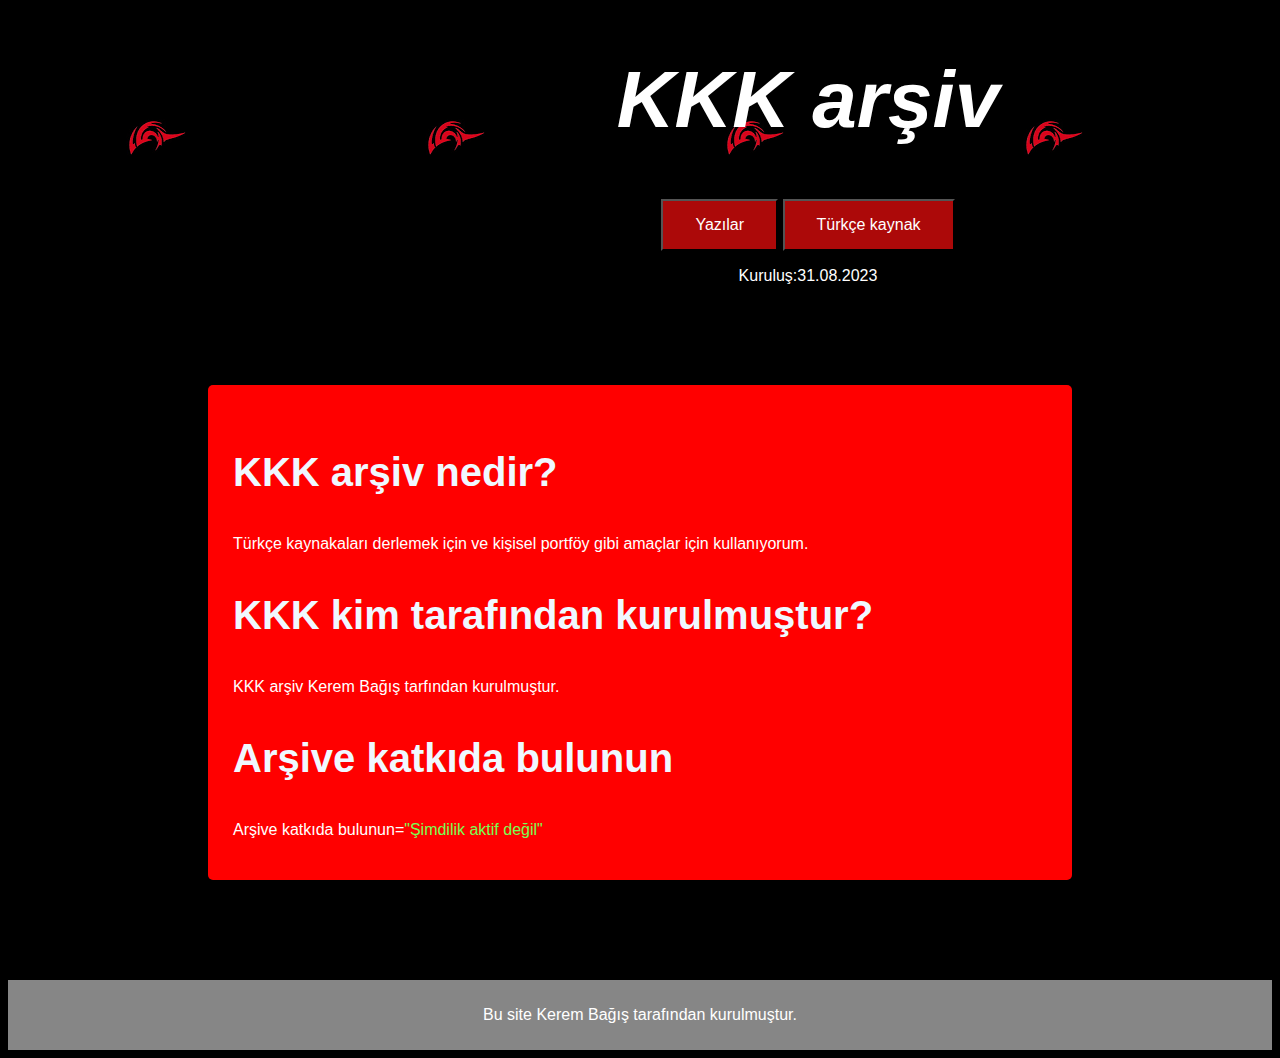
==== index.html @ 7e564682 "Add files via upload" ====
<!DOCTYPE html>
<html lang="tr">
<head>
<title>KKK</title>
<meta charset="utf-8">
<meta name="viewport" content="width=device-width, initial-scale=1">
<style>
* {
  box-sizing: border-box;
}

body {
  font-family: Arial, Helvetica, sans-serif;
  background-color: #000000;
  

}

/* Style the header */
.header {
  background-color: #000000;
  color: white;
  text-align: center;
  width: 1600px;
  height:500;background-image: url(images.png);
  
 
  
}


.column {
  float: left;
  width: 33.33%;
  padding: 10px;
  height: 300px;
  
  
}


.row:after {
  content: "";
  display: table;
  clear: both;
 
  
}


.footer {
  background-color: #868686;
  padding: 10px;
  text-align: center;
  color: aliceblue;
}

/* Responsive layout - makes the three columns stack on top of each other instead of next to each other */
@media (max-width: 600px) {
  .column {
    width: 150%;
    
  }

}

h1,h2{font-style: italic;color: white;}
h1{font-size: 80px;}

.button {
    background-color: #ac0909; 
    color: white;
    padding: 15px 32px;
    text-align: center;
    text-decoration: none;
    display: inline-block;
    font-size: 16px;
}

.button:hover {

background-color: #a5e622; 

color: rgb(0, 0, 0);
}
dl{color: white;}



a {
     text-decoration: none;
     color:#76ff54;
     link{color:#86ff35;}
     link{color:#6f0000;}
     hover{color:#6264de;}




    }


#yazı1{
  font-size: 35px;


  
}

p{
  color: white;
}
h3{
  color: aliceblue;
  font-size: 40px;
}

.tanıtım{padding:25px;
margin-top: 100px;
margin-bottom: 100px;
margin-left: 200px; 
margin-right: 200px; 
height:auto; 
background:red;
-webkit-border-radius: 5px;
-moz-border-radius: 5px;
 border-radius: 5px 5px 5px 5px;
 
}



</style>
</head>


<body>

  <div class="header">
    <h1 >KKK arşiv</h1>
    <p id="yazı1"></p>
    <a href="#ilerleme"><button class="button">Yazılar</button></a>
    <a href="#türkçe"><button class="button">Türkçe kaynak</button></a>
   
    <p>Kuruluş:31.08.2023</p>
  </div>


<div class="tanıtım">
  <b><h3>KKK arşiv nedir?</h3></b>
  <p>
   
   Türkçe kaynakaları derlemek için ve kişisel portföy gibi amaçlar için kullanıyorum.
  </p>

  

  <b><h3>KKK kim tarafından kurulmuştur?</h3></b>
  <p>KKK arşiv Kerem Bağış tarfından kurulmuştur.

  </p>



  <b><h3>Arşive katkıda bulunun</h3></b>
  <p>
  Arşive katkıda bulunun=<a href="">"Şimdilik aktif değil"</a>
    
  </p>

</div>
  


<div class="footer">
  <p>Bu site Kerem Bağış tarafından kurulmuştur.</p>
</div>

</body>
</html>
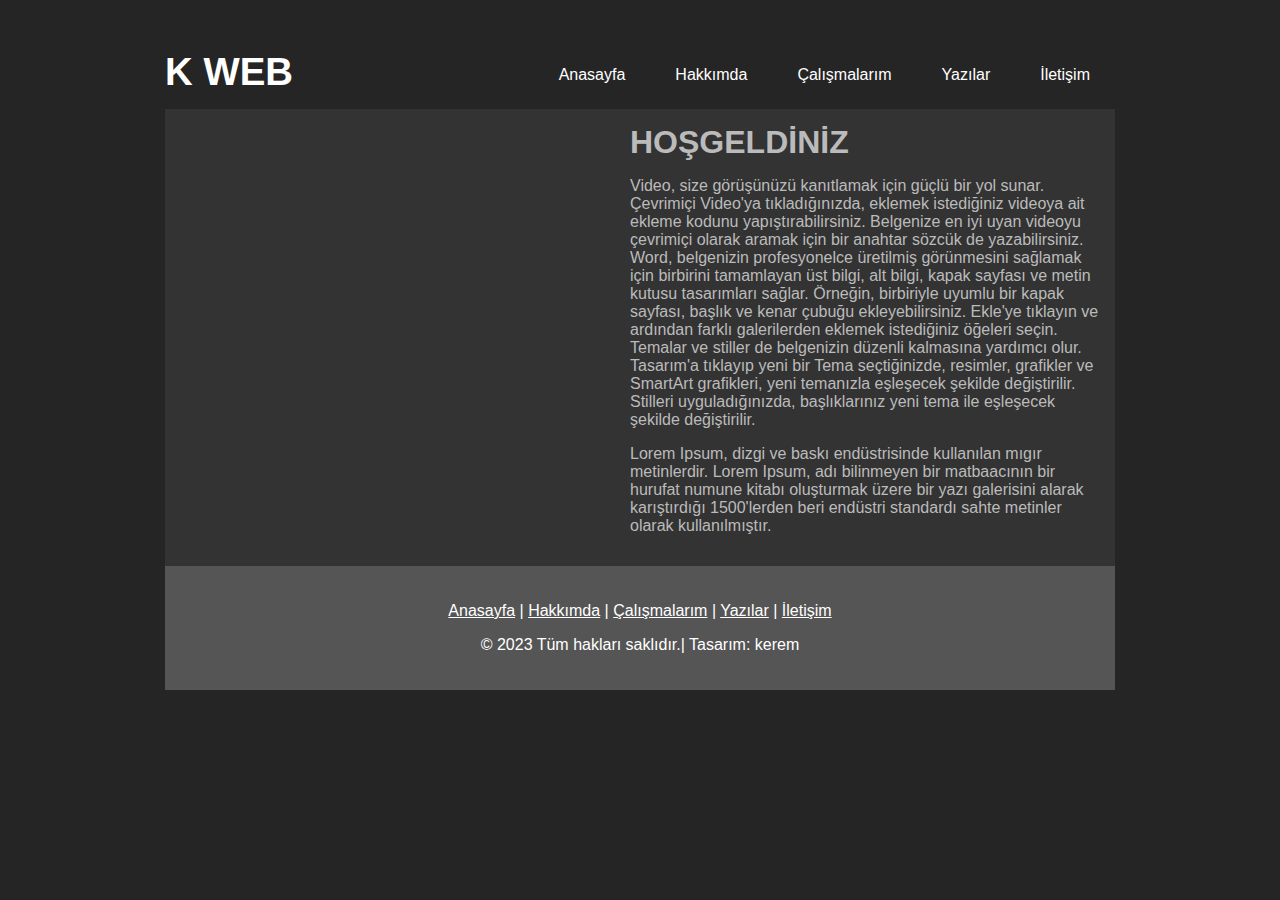
==== commit 17e9172f: "Add files via upload" ====
--- a/index.html
+++ b/index.html
@@ -1,181 +1,54 @@
-<!DOCTYPE html>
-<html lang="tr">
+ 
+<!doctype html>
+<html>
 <head>
-<title>KKK</title>
 <meta charset="utf-8">
-<meta name="viewport" content="width=device-width, initial-scale=1">
-<style>
-* {
-  box-sizing: border-box;
-}
-
-body {
-  font-family: Arial, Helvetica, sans-serif;
-  background-color: #000000;
-  
-
-}
-
-/* Style the header */
-.header {
-  background-color: #000000;
-  color: white;
-  text-align: center;
-  width: 1600px;
-  height:500;background-image: url(images.png);
-  
+<title>kweb</title>
+<link href="style.css" rel="stylesheet">    
+</head>
+    
+<body>
  
-  
-}
-
-
-.column {
-  float: left;
-  width: 33.33%;
-  padding: 10px;
-  height: 300px;
-  
-  
-}
-
-
-.row:after {
-  content: "";
-  display: table;
-  clear: both;
+<div class="sayfa">
+    <div class="ust">
+    <a id="baslik" href="#">
+    <h1>K WEB</h1>
+    </a>
+    <ul id="menu">
+    <li><a href="#">Anasayfa</a></li>
+    <li><a href="#">Hakkımda</a></li>
+    <li><a href="#">Çalışmalarım</a></li>
+    <li><a href="#" class="aktif">Yazılar</a></li>
+    <li><a href="#">İletişim</a></li>   
+    </ul>
+        <div class="temizle"></div>
+    </div>
+    <div class="orta">
+    <div class="orta-sol">
+    <img src="">    
+    </div>
+    <div class="orta-sag">
+        <h1>HOŞGELDİNİZ</h1>
+        <p>
+        Video, size görüşünüzü kanıtlamak için güçlü bir yol sunar. Çevrimiçi Video'ya tıkladığınızda, eklemek istediğiniz videoya ait ekleme kodunu yapıştırabilirsiniz. Belgenize en iyi uyan videoyu çevrimiçi olarak aramak için bir anahtar sözcük de yazabilirsiniz. Word, belgenizin profesyonelce üretilmiş görünmesini sağlamak için birbirini tamamlayan üst bilgi, alt bilgi, kapak sayfası ve metin kutusu tasarımları sağlar. Örneğin, birbiriyle uyumlu bir kapak sayfası, başlık ve kenar çubuğu ekleyebilirsiniz. Ekle'ye tıklayın ve ardından farklı galerilerden eklemek istediğiniz öğeleri seçin. Temalar ve stiller de belgenizin düzenli kalmasına yardımcı olur. Tasarım'a tıklayıp yeni bir Tema seçtiğinizde, resimler, grafikler ve SmartArt grafikleri, yeni temanızla eşleşecek şekilde değiştirilir. Stilleri uyguladığınızda, başlıklarınız yeni tema ile eşleşecek şekilde değiştirilir.
  
-  
-}
-
-
-.footer {
-  background-color: #868686;
-  padding: 10px;
-  text-align: center;
-  color: aliceblue;
-}
-
-/* Responsive layout - makes the three columns stack on top of each other instead of next to each other */
-@media (max-width: 600px) {
-  .column {
-    width: 150%;
-    
-  }
-
-}
-
-h1,h2{font-style: italic;color: white;}
-h1{font-size: 80px;}
-
-.button {
-    background-color: #ac0909; 
-    color: white;
-    padding: 15px 32px;
-    text-align: center;
-    text-decoration: none;
-    display: inline-block;
-    font-size: 16px;
-}
-
-.button:hover {
-
-background-color: #a5e622; 
-
-color: rgb(0, 0, 0);
-}
-dl{color: white;}
-
-
-
-a {
-     text-decoration: none;
-     color:#76ff54;
-     link{color:#86ff35;}
-     link{color:#6f0000;}
-     hover{color:#6264de;}
-
-
-
-
-    }
-
-
-#yazı1{
-  font-size: 35px;
-
-
-  
-}
-
-p{
-  color: white;
-}
-h3{
-  color: aliceblue;
-  font-size: 40px;
-}
-
-.tanıtım{padding:25px;
-margin-top: 100px;
-margin-bottom: 100px;
-margin-left: 200px; 
-margin-right: 200px; 
-height:auto; 
-background:red;
--webkit-border-radius: 5px;
--moz-border-radius: 5px;
- border-radius: 5px 5px 5px 5px;
- 
-}
-
-
-
-</style>
-</head>
-
-
-<body>
-
-  <div class="header">
-    <h1 >KKK arşiv</h1>
-    <p id="yazı1"></p>
-    <a href="#ilerleme"><button class="button">Yazılar</button></a>
-    <a href="#türkçe"><button class="button">Türkçe kaynak</button></a>
-   
-    <p>Kuruluş:31.08.2023</p>
-  </div>
-
-
-<div class="tanıtım">
-  <b><h3>KKK arşiv nedir?</h3></b>
-  <p>
-   
-   Türkçe kaynakaları derlemek için ve kişisel portföy gibi amaçlar için kullanıyorum.
-  </p>
-
-  
-
-  <b><h3>KKK kim tarafından kurulmuştur?</h3></b>
-  <p>KKK arşiv Kerem Bağış tarfından kurulmuştur.
-
-  </p>
-
-
-
-  <b><h3>Arşive katkıda bulunun</h3></b>
-  <p>
-  Arşive katkıda bulunun=<a href="">"Şimdilik aktif değil"</a>
-    
-  </p>
-
-</div>
-  
-
-
-<div class="footer">
-  <p>Bu site Kerem Bağış tarafından kurulmuştur.</p>
-</div>
-
+        </p>
+        <p>
+        Lorem Ipsum, dizgi ve baskı endüstrisinde kullanılan mıgır metinlerdir. Lorem Ipsum, adı bilinmeyen bir matbaacının bir hurufat numune kitabı oluşturmak üzere bir yazı galerisini alarak karıştırdığı 1500'lerden beri endüstri standardı sahte metinler olarak kullanılmıştır.
+        </p>
+    </div>
+        <div class="temizle"></div>
+    </div>
+    <div class="alt">
+    <p>
+            <a href="#">Anasayfa</a> | <a href="#">Hakkımda</a> | <a href="#">Çalışmalarım</a> | <a href="#">Yazılar</a> |  <a href="#">İletişim</a></p>
+       
+            <p>
+            © 2023 Tüm hakları saklıdır.| Tasarım: kerem</a>
+            </p>
+            <div class="temizle"></div>
+    </div>
+</div>       
 </body>
 </html>
-
+ --- a/style.css
+++ b/style.css
@@ -0,0 +1,77 @@
+body,h1,ul,li{
+    margin: 0;
+    padding: 0;
+}
+ 
+body{
+    background:url() #252525;
+    font-family: sans-serif;
+}
+ 
+.sayfa{
+    width: 950px;
+    margin:50px auto;
+}
+ 
+#baslik{
+    float: left;
+    font-size: 1.2em;
+    color: white;
+    text-decoration: none;
+}
+ 
+#menu{
+    float: right;
+    list-style: none;
+    margin-top: 1em;
+}
+ 
+#menu li{
+    float: left;
+    
+}
+ 
+#menu li a{
+    color: white;
+    text-decoration: none;
+    margin: 5px;
+    padding: 10px 20px;
+}
+ 
+#menu a:hover{
+    background: #444;
+    border-radius: 15px;
+}
+ 
+.orta{
+    margin-top: 15px;
+    background: #333;
+ 
+}
+ 
+.orta-sol{
+    float: left;
+    width: 450px;
+}
+ 
+ 
+.orta-sag{
+    float: left;
+    margin: 15px;
+    width: 470px;
+    color: #bbb;
+}
+ 
+.alt{
+    background: #555;
+    padding: 20px;
+    text-align: center;
+    color: #fff;
+}
+.alt a{
+     color: #fff;
+}
+ 
+.temizle{
+    clear: both;
+}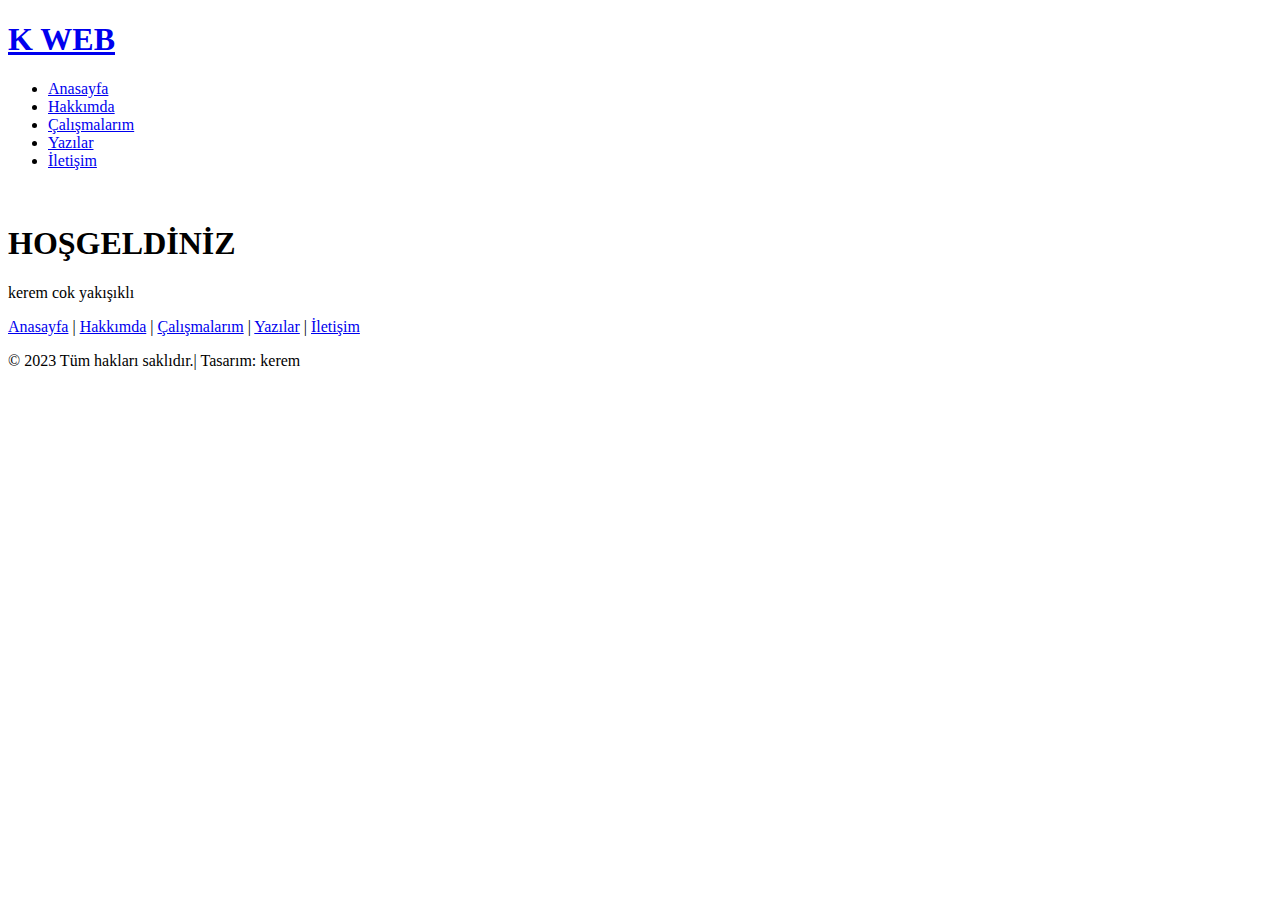
==== commit 8cc1cdaa: "Update index.html" ====
--- a/index.html
+++ b/index.html
@@ -29,13 +29,8 @@
     </div>
     <div class="orta-sag">
         <h1>HOŞGELDİNİZ</h1>
-        <p>
-        Video, size görüşünüzü kanıtlamak için güçlü bir yol sunar. Çevrimiçi Video'ya tıkladığınızda, eklemek istediğiniz videoya ait ekleme kodunu yapıştırabilirsiniz. Belgenize en iyi uyan videoyu çevrimiçi olarak aramak için bir anahtar sözcük de yazabilirsiniz. Word, belgenizin profesyonelce üretilmiş görünmesini sağlamak için birbirini tamamlayan üst bilgi, alt bilgi, kapak sayfası ve metin kutusu tasarımları sağlar. Örneğin, birbiriyle uyumlu bir kapak sayfası, başlık ve kenar çubuğu ekleyebilirsiniz. Ekle'ye tıklayın ve ardından farklı galerilerden eklemek istediğiniz öğeleri seçin. Temalar ve stiller de belgenizin düzenli kalmasına yardımcı olur. Tasarım'a tıklayıp yeni bir Tema seçtiğinizde, resimler, grafikler ve SmartArt grafikleri, yeni temanızla eşleşecek şekilde değiştirilir. Stilleri uyguladığınızda, başlıklarınız yeni tema ile eşleşecek şekilde değiştirilir.
- 
-        </p>
-        <p>
-        Lorem Ipsum, dizgi ve baskı endüstrisinde kullanılan mıgır metinlerdir. Lorem Ipsum, adı bilinmeyen bir matbaacının bir hurufat numune kitabı oluşturmak üzere bir yazı galerisini alarak karıştırdığı 1500'lerden beri endüstri standardı sahte metinler olarak kullanılmıştır.
-        </p>
+        
+        <p> kerem cok yakışıklı</p>
     </div>
         <div class="temizle"></div>
     </div>
@@ -51,4 +46,4 @@
 </div>       
 </body>
 </html>
- + 
--- a/style.css
+++ b/style.css
@@ -1,77 +1,4 @@
-body,h1,ul,li{
-    margin: 0;
-    padding: 0;
-}
- 
-body{
-    background:url() #252525;
-    font-family: sans-serif;
-}
- 
-.sayfa{
-    width: 950px;
-    margin:50px auto;
-}
- 
-#baslik{
-    float: left;
-    font-size: 1.2em;
-    color: white;
-    text-decoration: none;
-}
- 
-#menu{
-    float: right;
-    list-style: none;
-    margin-top: 1em;
-}
- 
-#menu li{
-    float: left;
+#vidyo{
+    text-align: center;
     
-}
- 
-#menu li a{
-    color: white;
-    text-decoration: none;
-    margin: 5px;
-    padding: 10px 20px;
-}
- 
-#menu a:hover{
-    background: #444;
-    border-radius: 15px;
-}
- 
-.orta{
-    margin-top: 15px;
-    background: #333;
- 
-}
- 
-.orta-sol{
-    float: left;
-    width: 450px;
-}
- 
- 
-.orta-sag{
-    float: left;
-    margin: 15px;
-    width: 470px;
-    color: #bbb;
-}
- 
-.alt{
-    background: #555;
-    padding: 20px;
-    text-align: center;
-    color: #fff;
-}
-.alt a{
-     color: #fff;
-}
- 
-.temizle{
-    clear: both;
 }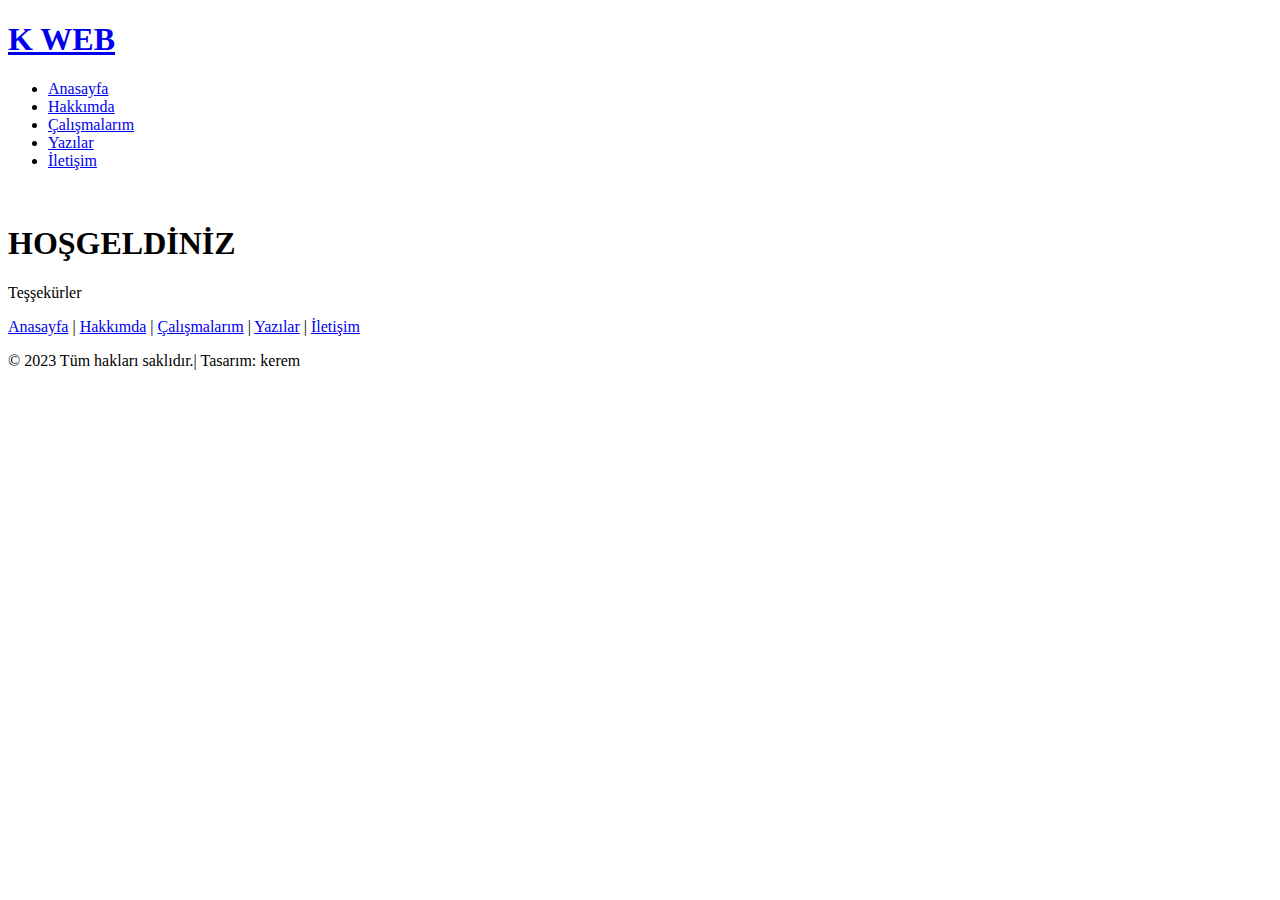
==== commit 651d4ddd: "index.html" ====
--- a/index.html
+++ b/index.html
@@ -30,7 +30,7 @@
     <div class="orta-sag">
         <h1>HOŞGELDİNİZ</h1>
         
-        <p> kerem cok yakışıklı</p>
+        <p>Teşşekürler </p>
     </div>
         <div class="temizle"></div>
     </div>
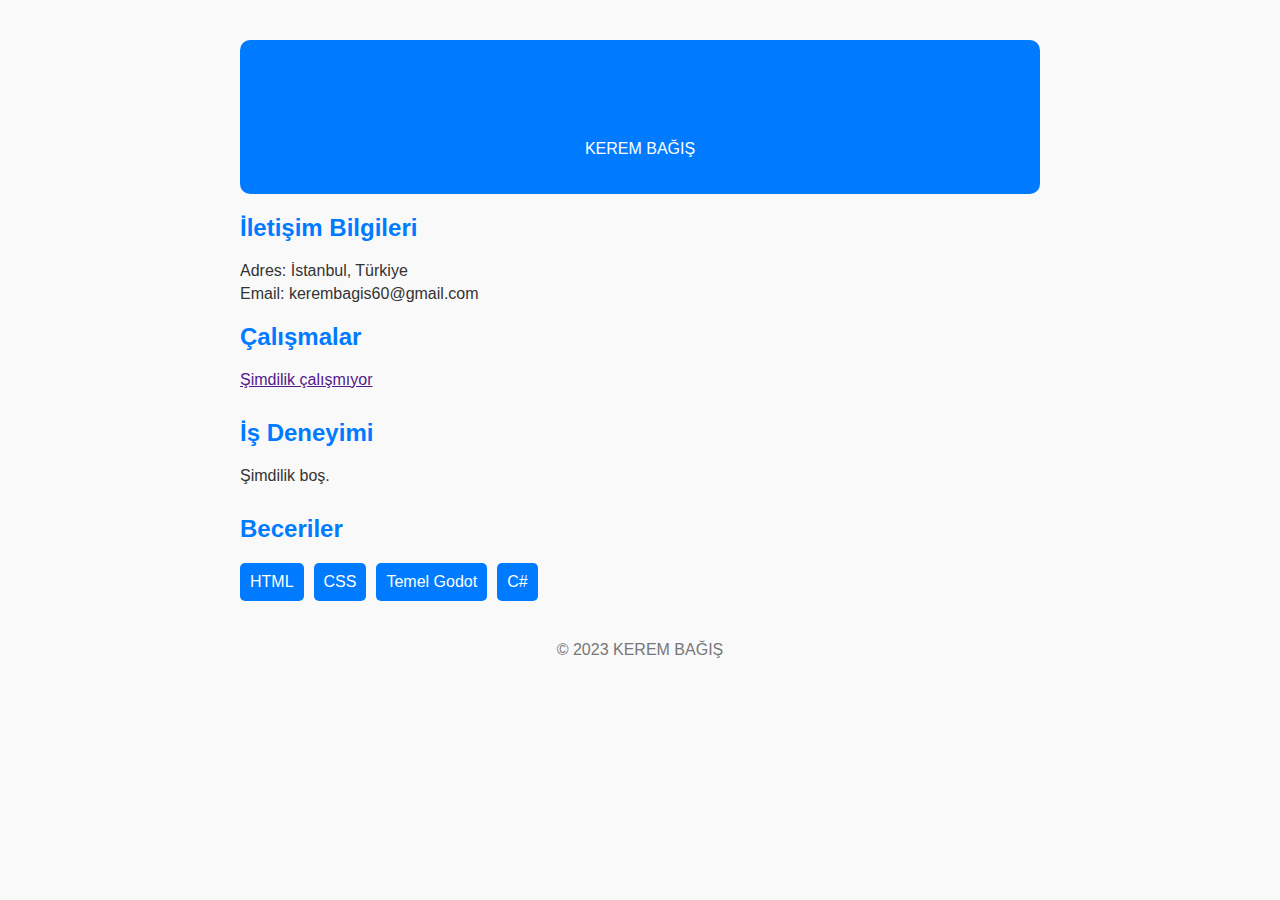
==== commit 28eef312: "Update index.html" ====
--- a/index.html
+++ b/index.html
@@ -1,49 +1,127 @@
- 
-<!doctype html>
-<html>
+<!DOCTYPE html>
+<html lang="Türkiye">
 <head>
-<meta charset="utf-8">
-<title>kweb</title>
-<link href="style.css" rel="stylesheet">    
+    <meta charset="UTF-8">
+    <meta name="viewport" content="width=device-width, initial-scale=1.0">
+    <title>CV - KEREM BAĞIŞ</title>
+    <style>
+        body {
+            font-family: 'Segoe UI', Tahoma, Geneva, Verdana, sans-serif;
+            margin: 20px auto;
+            padding: 20px;
+            max-width: 800px;
+            background-color: #f9f9f9;
+            color: #333;
+        }
+
+        header {
+            text-align: center;
+            background-color: #007bff;
+            color: #fff;
+            padding: 20px;
+            border-radius: 10px;
+        }
+
+        h1, h2 {
+            color: #007bff;
+        }
+
+        section {
+            margin-top: 20px;
+        }
+
+        .info {
+            margin-bottom: 20px;
+        }
+
+        .info p {
+            margin: 5px 0;
+        }
+
+        .education, .experience {
+            margin-bottom: 30px;
+        }
+
+        ul {
+            list-style-type: none;
+            padding: 0;
+        }
+
+        li {
+            margin-bottom: 10px;
+        }
+
+        .skills {
+            margin-top: 30px;
+        }
+
+        .skills ul {
+            display: flex;
+            flex-wrap: wrap;
+        }
+
+        .skills li {
+            background-color: #007bff;
+            color: #fff;
+            padding: 10px;
+            border-radius: 5px;
+            margin-right: 10px;
+            margin-bottom: 10px;
+        }
+
+        footer {
+            margin-top: 30px;
+            text-align: center;
+            color: #777;
+        }
+       
+    </style>
 </head>
-    
 <body>
- 
-<div class="sayfa">
-    <div class="ust">
-    <a id="baslik" href="#">
-    <h1>K WEB</h1>
-    </a>
-    <ul id="menu">
-    <li><a href="#">Anasayfa</a></li>
-    <li><a href="#">Hakkımda</a></li>
-    <li><a href="#">Çalışmalarım</a></li>
-    <li><a href="#" class="aktif">Yazılar</a></li>
-    <li><a href="#">İletişim</a></li>   
-    </ul>
-        <div class="temizle"></div>
-    </div>
-    <div class="orta">
-    <div class="orta-sol">
-    <img src="">    
-    </div>
-    <div class="orta-sag">
-        <h1>HOŞGELDİNİZ</h1>
+
+    <header>
+        <h1>KEREM Bağış</h1>
+        <p>KEREM BAĞIŞ</p>
+    </header>
+
+    <section class="info">
+        <h2>İletişim Bilgileri</h2>
+        <p>Adres: İstanbul, Türkiye</p>
+        <p>Email: kerembagis60@gmail.com</p>
         
-        <p>Teşşekürler </p>
-    </div>
-        <div class="temizle"></div>
-    </div>
-    <div class="alt">
-    <p>
-            <a href="#">Anasayfa</a> | <a href="#">Hakkımda</a> | <a href="#">Çalışmalarım</a> | <a href="#">Yazılar</a> |  <a href="#">İletişim</a></p>
-       
-            <p>
-            © 2023 Tüm hakları saklıdır.| Tasarım: kerem</a>
-            </p>
-            <div class="temizle"></div>
-    </div>
-</div>       
+    </section>
+
+    <section class="education">
+        <h2>Çalışmalar</h2>
+        <ul>
+           <a href=""><li>Şimdilik çalışmıyor</li></a>
+            
+        </ul>
+    </section>
+
+    <section class="experience">
+        <h2>İş Deneyimi</h2>
+        <ul>
+          <p>Şimdilik boş.</p>
+        </ul>
+    </section>
+
+    <section class="skills">
+        <h2>Beceriler</h2>
+        <ul>
+            <li>HTML</li>
+            <li>CSS</li>
+            <li>Temel Godot</li>
+            <li>C#</li>
+
+            <!-- İhtiyacınıza göre becerilerinizi ekleyebilirsiniz -->
+        </ul>
+    </section>
+
+    <footer>
+        <p>&copy; 2023 KEREM BAĞIŞ</p>
+    </footer>
+
 </body>
 </html>
- 
+
